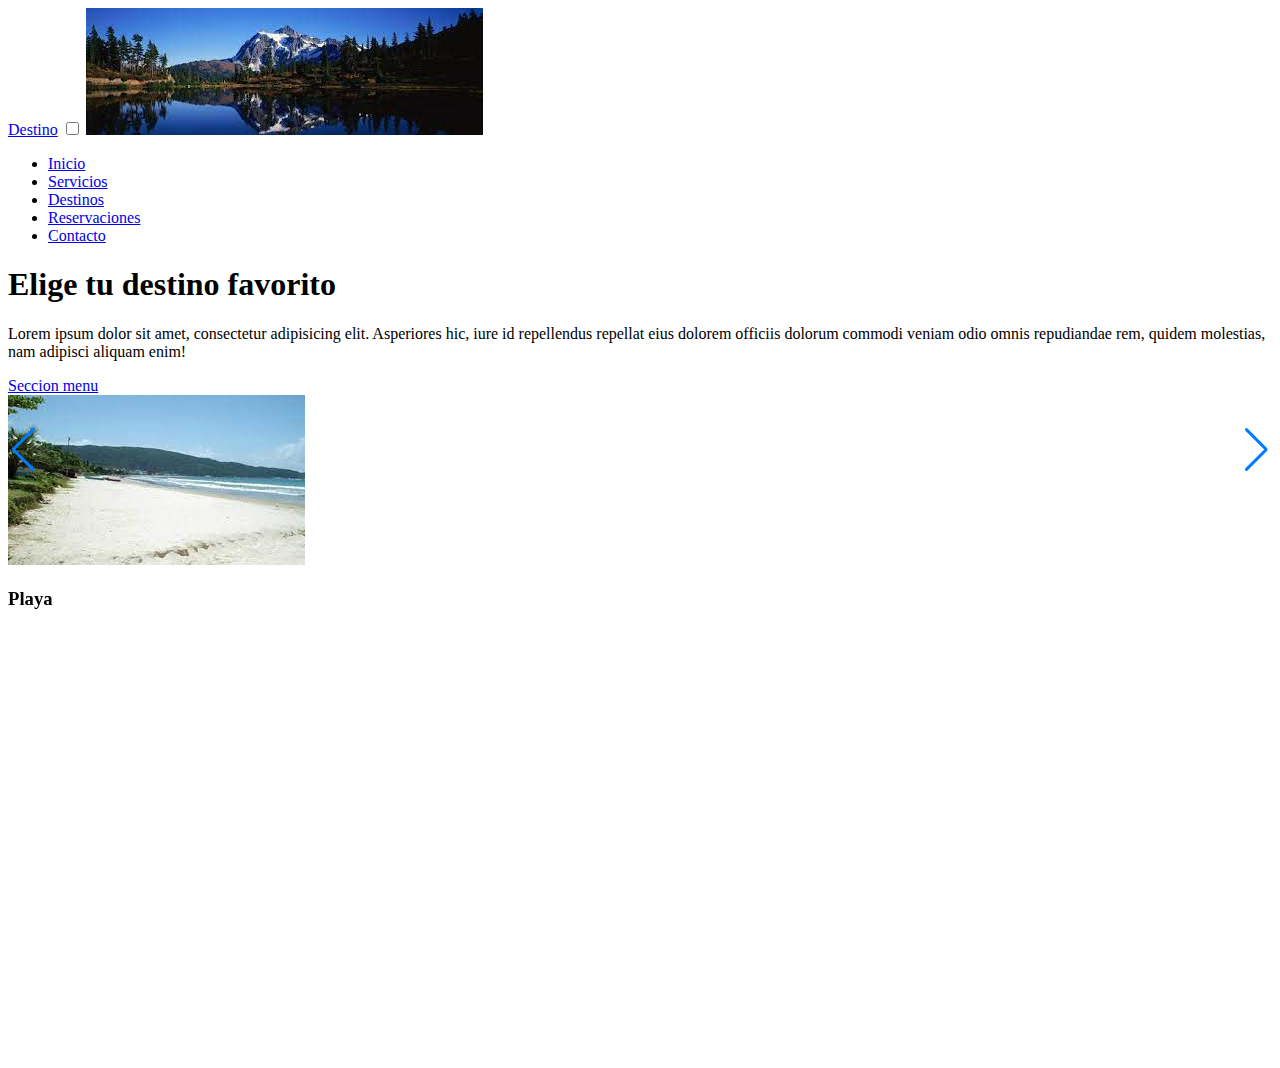
==== Landing Page CSS/index.html @ 591d31f8 "." ====
<!DOCTYPE html>
<html lang="es">

<head>
    <meta charset="UTF-8">
    <meta http-equiv="X-UA-Compatible" content="IE-edge">
    <meta name="viewport" content="width=device-width, initial-scale=1.0">
    <title>Agencia de Viajes River Plate</title>
    <link rel="stylesheet" href="https://cdnjs.cloudflare.com/ajax/libs/font-awesome/6.4.2/css/all.min.css" integrity="sha512-z3gLpd7yknf1YoNbCzqRKc4qyor8gaKU1qmn+CShxbuBusANI9QpRohGBreCFkKxLhei6S9CQXFEbbKuqLg0DA==" crossorigin="anonymous" referrerpolicy="no-referrer"
    />
    <link rel="stylesheet" href="style.css">
    <link rel="stylesheet" href="https://cdn.jsdelivr.net/npm/swiper@11/swiper-bundle.min.css" />
</head>

<body>
    <header class="header">
        <div class="menu container">

            <a href="#" class="logo"> Destino</a>
            <input type="checkbox" id="menu" />
            <label for="menu">
            <img src="images/homeimg.jpg" class="menu-icono" alt="">
        </label>
            <nav class="navbar">
                <ul>
                    <li><a href="#">Inicio</a></li>
                    <li><a href="#">Servicios</a></li>
                    <li><a href="#">Destinos</a></li>
                    <li><a href="#">Reservaciones</a></li>
                    <li><a href="#">Contacto</a></li>
                </ul>
            </nav>
            <div class="icons">
                <i class="fa-brands fa-facebook"></i>
                <i class="fa-brands fa-instagram"></i>
            </div>
        </div>
        <div class="header-content container">
            <div class="header-txt">
                <h1> Elige tu destino favorito </h1>
                <p>
                    Lorem ipsum dolor sit amet, consectetur adipisicing elit. Asperiores hic, iure id repellendus repellat eius dolorem officiis dolorum commodi veniam odio omnis repudiandae rem, quidem molestias, nam adipisci aliquam enim!
                </p>
                <a href="#" class="btn-1"> Seccion menu</a>
            </div>
        </div>
        <div class="images">
            <div class="swiper mySwiper">
                <div class="swiper-wrapper">
                    <div class="swiper-slide">
                        <img src="images/product1-1.jpg" alt="">
                        <h3>Playa</h3>
                    </div>
                    <div class="swiper-slide">
                        <img src="images/product2-2.jpg" alt="">
                        <h3>Hotel</h3>
                    </div>
                    <div class="swiper-slide">
                        <img src="images/product2-3.jpg" alt="">
                        <h3>Naturaleza</h3>
                    </div>
                    <div class="swiper-slide">
                        <img src="images/product1.jpg" alt="">
                        <h3>Canoas</h3>
                    </div>
                    <div class="swiper-slide">
                        <img src="images/product3.png" alt="">
                        <h3>Lanchas</h3>
                    </div>
                </div>
            </div>

        </div>
        <div class="rows">
            <div class="swiper-button-next"></div>
            <div class="swiper-button-prev"></div>
        </div>
    </header>


    <script src="https://cdn.jsdelivr.net/npm/swiper@11/swiper-bundle.min.js"></script>
    <script src="script.js"></script>
</body>

</html>
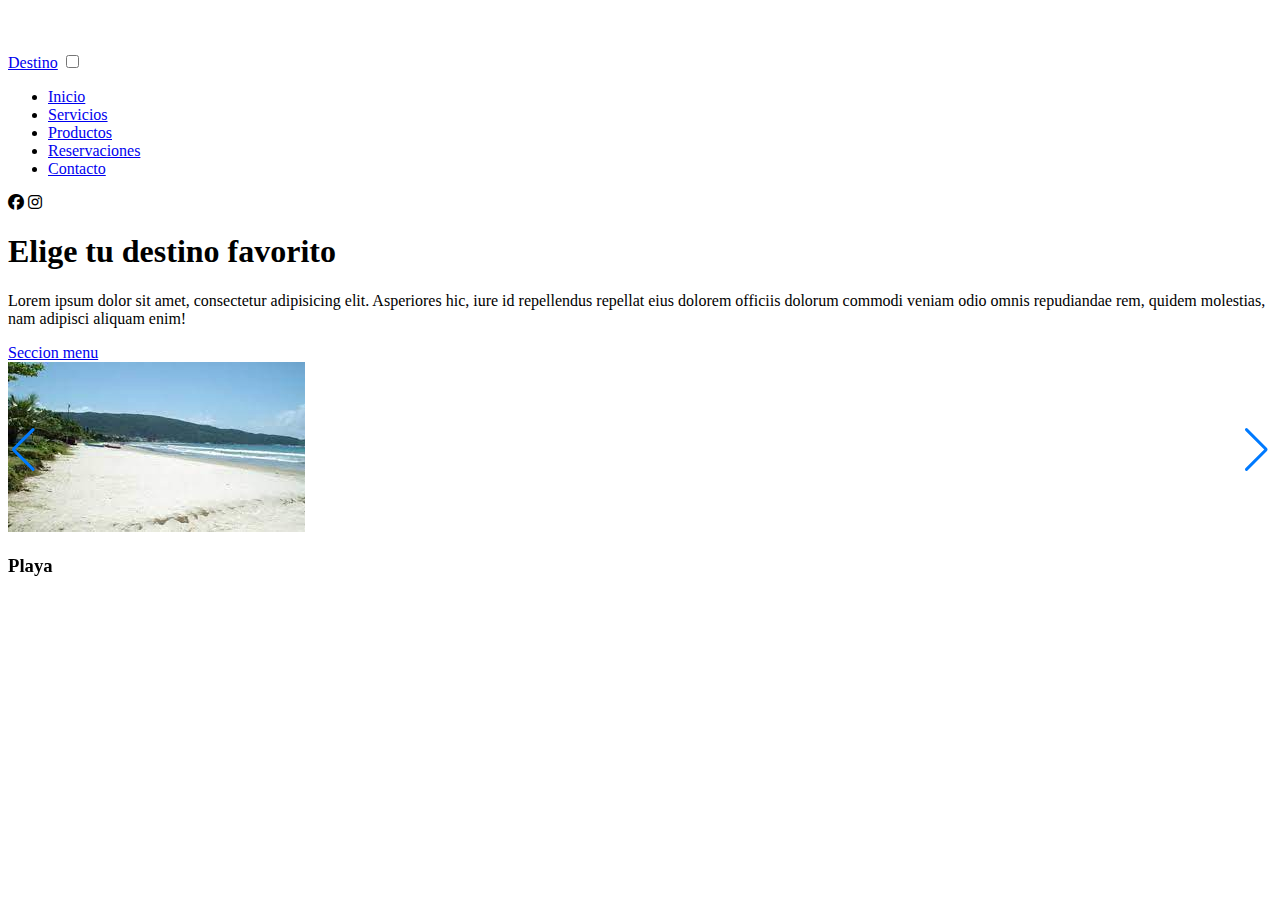
==== commit b4ced254: "." ====
--- a/Landing Page CSS/index.html
+++ b/Landing Page CSS/index.html
@@ -6,8 +6,7 @@
     <meta http-equiv="X-UA-Compatible" content="IE-edge">
     <meta name="viewport" content="width=device-width, initial-scale=1.0">
     <title>Agencia de Viajes River Plate</title>
-    <link rel="stylesheet" href="https://cdnjs.cloudflare.com/ajax/libs/font-awesome/6.4.2/css/all.min.css" integrity="sha512-z3gLpd7yknf1YoNbCzqRKc4qyor8gaKU1qmn+CShxbuBusANI9QpRohGBreCFkKxLhei6S9CQXFEbbKuqLg0DA==" crossorigin="anonymous" referrerpolicy="no-referrer"
-    />
+    <link rel="stylesheet" href="https://cdnjs.cloudflare.com/ajax/libs/font-awesome/6.4.0/css/all.min.css" />
     <link rel="stylesheet" href="style.css">
     <link rel="stylesheet" href="https://cdn.jsdelivr.net/npm/swiper@11/swiper-bundle.min.css" />
 </head>
@@ -16,16 +15,16 @@
     <header class="header">
         <div class="menu container">
 
-            <a href="#" class="logo"> Destino</a>
+            <a href="#" class="logo">Destino</a>
             <input type="checkbox" id="menu" />
             <label for="menu">
-            <img src="images/homeimg.jpg" class="menu-icono" alt="">
+            <img src="images/menu.png" class="menu-icono" alt="">
         </label>
             <nav class="navbar">
                 <ul>
                     <li><a href="#">Inicio</a></li>
                     <li><a href="#">Servicios</a></li>
-                    <li><a href="#">Destinos</a></li>
+                    <li><a href="#">Productos</a></li>
                     <li><a href="#">Reservaciones</a></li>
                     <li><a href="#">Contacto</a></li>
                 </ul>
@@ -59,14 +58,6 @@
                         <img src="images/product2-3.jpg" alt="">
                         <h3>Naturaleza</h3>
                     </div>
-                    <div class="swiper-slide">
-                        <img src="images/product1.jpg" alt="">
-                        <h3>Canoas</h3>
-                    </div>
-                    <div class="swiper-slide">
-                        <img src="images/product3.png" alt="">
-                        <h3>Lanchas</h3>
-                    </div>
                 </div>
             </div>
 
